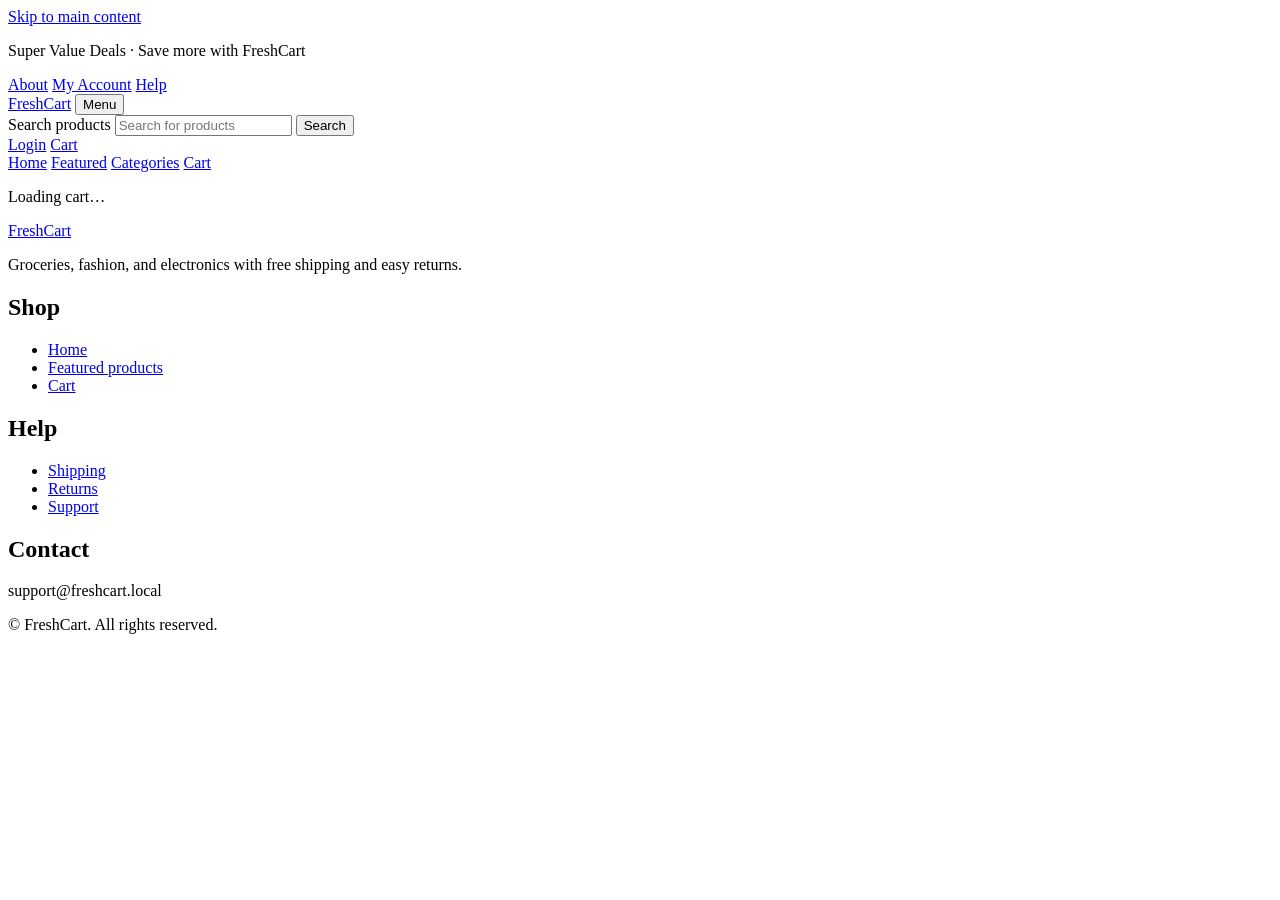
==== cart.html @ c808fe4f "first commit" ====
<!DOCTYPE html>
<html lang="en">
<head>
  <meta charset="UTF-8">
  <meta name="viewport" content="width=device-width, initial-scale=1.0">
  <title>Your cart | FreshCart</title>
  <meta name="description" content="Review items saved in your FreshCart. Quantities persist in this browser.">
  <link rel="canonical" href="cart.html">
  <meta property="og:title" content="Your cart | FreshCart">
  <meta property="og:description" content="Review and update items in your cart.">
  <meta property="og:type" content="website">
  <meta name="twitter:card" content="summary">
  <link rel="preconnect" href="https://fonts.googleapis.com">
  <link rel="preconnect" href="https://fonts.gstatic.com" crossorigin>
  <link href="https://fonts.googleapis.com/css2?family=Inter:wght@400;600;800&display=swap" rel="stylesheet">
  <link rel="stylesheet" href="css/tokens.css">
  <link rel="stylesheet" href="css/base.css">
  <link rel="stylesheet" href="css/layout.css">
  <link rel="stylesheet" href="css/components.css">
</head>
<body>
  <a class="skip-link" href="#main">Skip to main content</a>
  <header class="site-header">
    <div class="util-bar">
      <p>Super Value Deals · Save more with FreshCart</p>
      <nav class="util-links" aria-label="Utility">
        <a href="index.html">About</a>
        <a href="index.html">My Account</a>
        <a href="index.html">Help</a>
      </nav>
    </div>
    <div class="main-bar">
      <a class="logo" href="index.html">Fresh<span>Cart</span></a>
      <button class="menu-toggle" type="button" data-menu-toggle aria-expanded="false" aria-controls="category-nav">Menu</button>
      <form class="search" data-search-form role="search">
        <label class="sr-only" for="site-search">Search products</label>
        <input id="site-search" type="search" name="q" placeholder="Search for products" autocomplete="off">
        <button type="submit">Search</button>
      </form>
      <div class="header-actions">
        <a class="icon-link" href="index.html">Login</a>
        <a class="icon-link cart-link" href="cart.html">
          Cart
          <span class="badge" data-cart-count hidden>0</span>
        </a>
      </div>
    </div>
    <nav id="category-nav" class="cat-bar" aria-label="Primary">
      <a href="index.html">Home</a>
      <a href="index.html#featured">Featured</a>
      <a href="index.html#categories">Categories</a>
      <a href="cart.html" aria-current="page">Cart</a>
    </nav>
  </header>

  <main id="main" class="layout" data-cart>
    <p class="status">Loading cart…</p>
  </main>

  <footer class="site-footer">
    <div class="footer-inner">
      <div>
        <a class="logo" href="index.html">Fresh<span>Cart</span></a>
        <p>Groceries, fashion, and electronics with free shipping and easy returns.</p>
      </div>
      <div>
        <h2>Shop</h2>
        <ul>
          <li><a href="index.html">Home</a></li>
          <li><a href="index.html#featured">Featured products</a></li>
          <li><a href="cart.html">Cart</a></li>
        </ul>
      </div>
      <div>
        <h2>Help</h2>
        <ul>
          <li><a href="index.html">Shipping</a></li>
          <li><a href="index.html">Returns</a></li>
          <li><a href="index.html">Support</a></li>
        </ul>
      </div>
      <div>
        <h2>Contact</h2>
        <p>support@freshcart.local</p>
      </div>
    </div>
    <p class="footer-copy">© FreshCart. All rights reserved.</p>
  </footer>
  <script type="module" src="js/cart-page.js"></script>
</body>
</html>
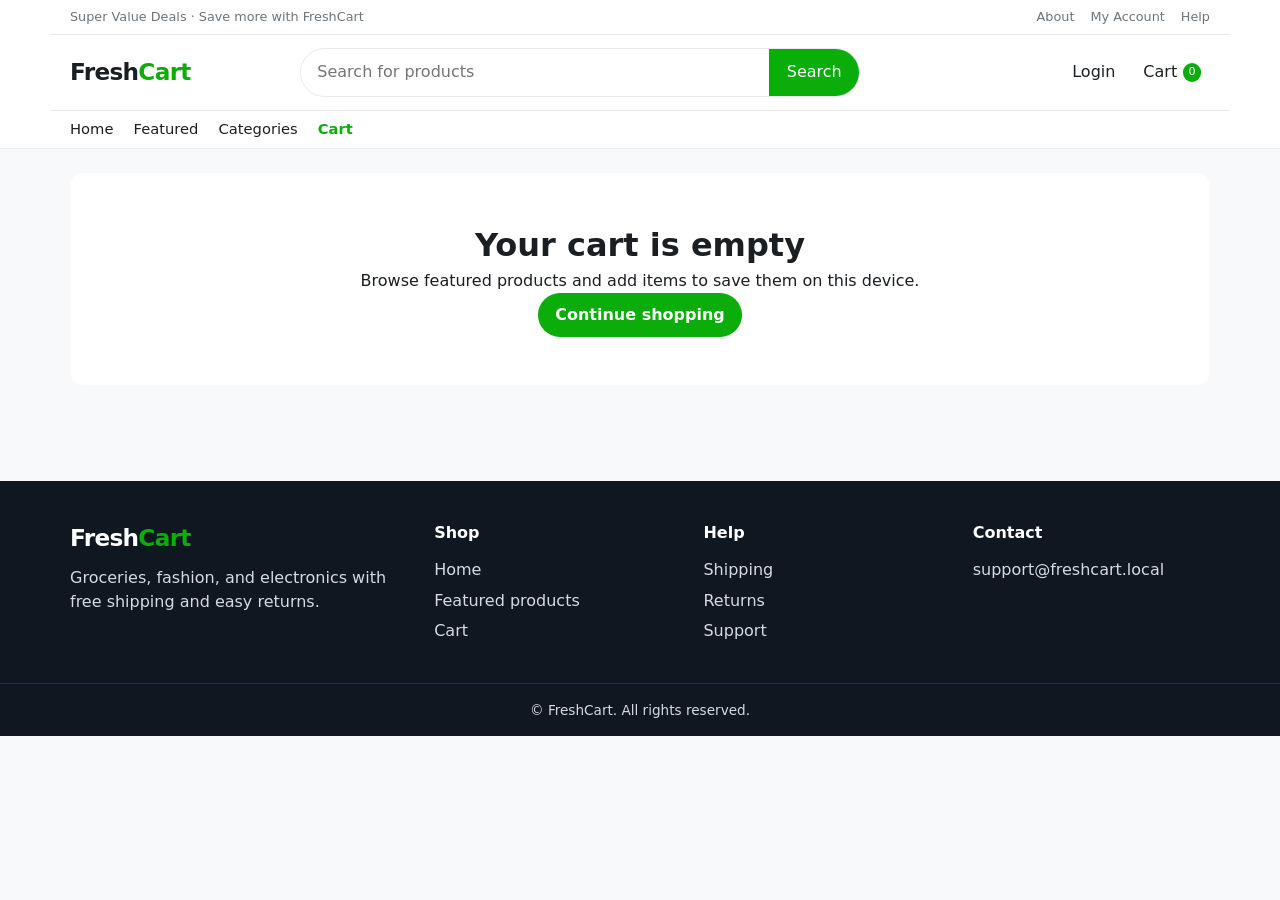
==== commit 37cac2bd: "fix" ====
--- a/cart.html
+++ b/cart.html
@@ -13,10 +13,10 @@
   <link rel="preconnect" href="https://fonts.googleapis.com">
   <link rel="preconnect" href="https://fonts.gstatic.com" crossorigin>
   <link href="https://fonts.googleapis.com/css2?family=Inter:wght@400;600;800&display=swap" rel="stylesheet">
-  <link rel="stylesheet" href="css/tokens.css">
-  <link rel="stylesheet" href="css/base.css">
-  <link rel="stylesheet" href="css/layout.css">
-  <link rel="stylesheet" href="css/components.css">
+  <link rel="stylesheet" href="./CSS/tokens.css">
+  <link rel="stylesheet" href="./CSS/base.css">
+  <link rel="stylesheet" href="./CSS/layout.css">
+  <link rel="stylesheet" href="./CSS/components.css">
 </head>
 <body>
   <a class="skip-link" href="#main">Skip to main content</a>
@@ -86,6 +86,6 @@
     </div>
     <p class="footer-copy">© FreshCart. All rights reserved.</p>
   </footer>
-  <script type="module" src="js/cart-page.js"></script>
+  <script type="module" src="./JS/cart-page.js"></script>
 </body>
 </html>
--- a/CSS/tokens.css
+++ b/CSS/tokens.css
@@ -0,0 +1,15 @@
+:root {
+  --green: #0aad0a;
+  --green-dark: #088a08;
+  --green-soft: #e8f8e8;
+  --ink: #1b1f23;
+  --muted: #6c757d;
+  --line: #e7e9ee;
+  --bg: #f8f9fa;
+  --white: #ffffff;
+  --danger: #dc3545;
+  --radius: 14px;
+  --shadow: 0 8px 24px rgba(16, 24, 40, 0.06);
+  --max: 1180px;
+  --font: "Inter", "Segoe UI", system-ui, sans-serif;
+}
--- a/CSS/base.css
+++ b/CSS/base.css
@@ -0,0 +1,91 @@
+*,
+*::before,
+*::after {
+  box-sizing: border-box;
+}
+
+html {
+  scroll-behavior: smooth;
+}
+
+body {
+  margin: 0;
+  font-family: var(--font);
+  color: var(--ink);
+  background: var(--bg);
+  line-height: 1.5;
+  min-height: 100vh;
+}
+
+img {
+  max-width: 100%;
+  height: auto;
+  display: block;
+}
+
+a {
+  color: inherit;
+  text-decoration: none;
+}
+
+a:hover {
+  color: var(--green);
+}
+
+button,
+input {
+  font: inherit;
+}
+
+h1,
+h2,
+h3,
+p {
+  margin: 0;
+}
+
+.sr-only {
+  position: absolute;
+  width: 1px;
+  height: 1px;
+  padding: 0;
+  margin: -1px;
+  overflow: hidden;
+  clip: rect(0, 0, 0, 0);
+  white-space: nowrap;
+  border: 0;
+}
+
+.skip-link {
+  position: absolute;
+  left: 1rem;
+  top: -40px;
+  z-index: 1000;
+  background: var(--green);
+  color: var(--white);
+  padding: 0.5rem 0.85rem;
+  border-radius: 8px;
+}
+
+.skip-link:focus {
+  top: 0.75rem;
+}
+
+:focus-visible {
+  outline: 3px solid var(--green);
+  outline-offset: 2px;
+}
+
+@media (prefers-reduced-motion: reduce) {
+  html {
+    scroll-behavior: auto;
+  }
+
+  *,
+  *::before,
+  *::after {
+    animation-duration: 0.01ms !important;
+    animation-iteration-count: 1 !important;
+    transition-duration: 0.01ms !important;
+  }
+}
--- a/CSS/layout.css
+++ b/CSS/layout.css
@@ -0,0 +1,319 @@
+.site-header {
+  background: var(--white);
+  border-bottom: 1px solid var(--line);
+  position: sticky;
+  top: 0;
+  z-index: 50;
+}
+
+.util-bar,
+.main-bar,
+.cat-bar {
+  max-width: var(--max);
+  margin: 0 auto;
+  padding: 0.45rem 1.25rem;
+  display: flex;
+  align-items: center;
+  gap: 1rem;
+}
+
+.util-bar {
+  justify-content: space-between;
+  font-size: 0.8rem;
+  color: var(--muted);
+  border-bottom: 1px solid var(--line);
+}
+
+.util-bar nav,
+.util-links {
+  display: flex;
+  gap: 1rem;
+}
+
+.main-bar {
+  padding-block: 0.85rem;
+}
+
+.logo {
+  font-size: 1.45rem;
+  font-weight: 800;
+  letter-spacing: -0.03em;
+  color: var(--ink);
+  flex: 0 0 auto;
+}
+
+.logo span {
+  color: var(--green);
+}
+
+.search {
+  flex: 1;
+  display: flex;
+  max-width: 560px;
+  margin-inline: auto;
+  border: 1px solid var(--line);
+  border-radius: 999px;
+  overflow: hidden;
+  background: var(--white);
+}
+
+.search input {
+  border: 0;
+  padding: 0.7rem 1rem;
+  width: 100%;
+  background: transparent;
+}
+
+.search input:focus {
+  outline: none;
+}
+
+.search button {
+  border: 0;
+  background: var(--green);
+  color: var(--white);
+  padding: 0 1.1rem;
+  cursor: pointer;
+}
+
+.header-actions {
+  display: flex;
+  align-items: center;
+  gap: 0.65rem;
+  margin-left: auto;
+}
+
+.icon-link {
+  display: inline-flex;
+  align-items: center;
+  gap: 0.35rem;
+  padding: 0.4rem 0.55rem;
+  border-radius: 10px;
+  color: var(--ink);
+  background: transparent;
+  border: 0;
+  cursor: pointer;
+}
+
+.icon-link:hover {
+  background: var(--green-soft);
+  color: var(--green-dark);
+}
+
+.cart-link {
+  position: relative;
+}
+
+.badge {
+  min-width: 1.15rem;
+  height: 1.15rem;
+  border-radius: 999px;
+  background: var(--green);
+  color: var(--white);
+  font-size: 0.7rem;
+  display: inline-flex;
+  align-items: center;
+  justify-content: center;
+  padding: 0 0.28rem;
+}
+
+.menu-toggle {
+  display: none;
+  border: 1px solid var(--line);
+  background: var(--white);
+  border-radius: 10px;
+  padding: 0.4rem 0.6rem;
+  cursor: pointer;
+}
+
+.cat-bar {
+  gap: 1.25rem;
+  overflow-x: auto;
+  font-size: 0.92rem;
+  border-top: 1px solid var(--line);
+}
+
+.cat-bar a[aria-current="page"] {
+  color: var(--green);
+  font-weight: 600;
+}
+
+.site-footer {
+  background: #0f1720;
+  color: #d5dbe3;
+  margin-top: 3rem;
+}
+
+.site-footer .logo {
+  color: var(--white);
+  display: inline-block;
+  margin-bottom: 0.6rem;
+}
+
+.footer-inner {
+  max-width: var(--max);
+  margin: 0 auto;
+  padding: 2.5rem 1.25rem;
+  display: grid;
+  grid-template-columns: 1.4fr repeat(3, 1fr);
+  gap: 2rem;
+}
+
+.site-footer h2 {
+  font-size: 1rem;
+  color: var(--white);
+  margin-bottom: 0.8rem;
+}
+
+.site-footer ul {
+  list-style: none;
+  margin: 0;
+  padding: 0;
+  display: grid;
+  gap: 0.4rem;
+}
+
+.site-footer a:hover {
+  color: #8df08d;
+}
+
+.footer-copy {
+  border-top: 1px solid #243041;
+  padding: 1rem 1.25rem;
+  text-align: center;
+  font-size: 0.85rem;
+}
+
+.layout {
+  max-width: var(--max);
+  margin: 0 auto;
+  padding: 1.5rem 1.25rem 3rem;
+}
+
+.section {
+  margin-top: 2.25rem;
+}
+
+.section__head {
+  display: flex;
+  justify-content: space-between;
+  align-items: baseline;
+  margin-bottom: 1rem;
+}
+
+.section__head h2 {
+  font-size: 1.35rem;
+}
+
+/* .status {
+  padding: 1rem;
+  background: var(--white);
+  border-radius: var(--radius);
+  color: var(--muted);
+}
+
+.status--error {
+  color: var(--danger);
+} */
+.loader {
+  --color-1: #ff3d00;
+  --color-2: #0000;
+  --color-3: #fff;
+  --size: 1px;
+
+  width: calc(82 * var(--size));
+  height: calc(18 * var(--size));
+  position: relative;
+}
+.loader::before,
+.loader::after {
+  content: '';
+  position: absolute;
+  left: 50%;
+  transform: translate(-50%, 10%);
+  top: 0;
+  background: var(--color-1);
+  width: calc(16 * var(--size));
+  height: calc(16 * var(--size));
+  border-radius: 50%;
+  animation: jump 0.5s ease-in infinite alternate;
+}
+
+.loader::after {
+  background: var(--color-2);
+  color: var(--color-3);
+  top: 100%;
+  box-shadow:
+    calc(32 * var(--size)) calc(-20 * var(--size)),
+    calc(-32 * var(--size)) calc(-20 * var(--size));
+  animation: split 0.5s ease-out infinite alternate;
+}
+
+@keyframes split {
+  0% {
+    box-shadow:
+      calc(8 * var(--size)) calc(-20 * var(--size)),
+      calc(-8 * var(--size)) calc(-20 * var(--size));
+  }
+  100% {
+    box-shadow:
+      calc(32 * var(--size)) calc(-20 * var(--size)),
+      calc(-32 * var(--size)) calc(-20 * var(--size));
+  }
+}
+@keyframes jump {
+  0% {
+    transform: translate(-50%, -150%);
+  }
+  100% {
+    transform: translate(-50%, 10%);
+  }
+}
+
+@media (max-width: 900px) {
+  .footer-inner {
+    grid-template-columns: 1fr 1fr;
+  }
+
+  .menu-toggle {
+    display: inline-flex;
+  }
+
+  .search {
+    display: none;
+  }
+
+  .search.is-open,
+  .header.is-open .search {
+    display: flex;
+    position: absolute;
+    left: 1rem;
+    right: 1rem;
+    top: 4.6rem;
+    max-width: none;
+    z-index: 20;
+  }
+
+  .cat-bar {
+    display: none;
+  }
+
+  .site-header.is-open .cat-bar,
+  .site-header.is-open .search {
+    display: flex;
+  }
+
+  .site-header.is-open .cat-bar {
+    flex-wrap: wrap;
+  }
+}
+
+@media (max-width: 640px) {
+  .footer-inner {
+    grid-template-columns: 1fr;
+  }
+
+  .util-bar {
+    display: none;
+  }
+}
--- a/CSS/components.css
+++ b/CSS/components.css
@@ -0,0 +1,564 @@
+.btn {
+  display: inline-flex;
+  align-items: center;
+  justify-content: center;
+  gap: 0.4rem;
+  border: 0;
+  border-radius: 999px;
+  padding: 0.65rem 1.1rem;
+  background: var(--green);
+  color: var(--white);
+  cursor: pointer;
+  font-weight: 600;
+}
+
+.btn:hover {
+  background: var(--green-dark);
+  color: var(--white);
+}
+
+.btn--ghost {
+  background: var(--white);
+  color: var(--ink);
+  border: 1px solid var(--line);
+}
+
+.btn--icon {
+  width: 2.2rem;
+  height: 2.2rem;
+  padding: 0;
+  border-radius: 10px;
+  font-size: 1.2rem;
+  line-height: 1;
+}
+
+.btn--cart {
+  background: var(--green);
+}
+
+.hero {
+  position: relative;
+  border-radius: 22px;
+  overflow: hidden;
+  min-height: 320px;
+  background: #d7f3d2;
+}
+
+.hero__track {
+  display: flex;
+  width: 100%;
+  transition: transform 0.45s ease;
+}
+
+.hero__slide {
+  min-width: 100%;
+  min-height: 340px;
+  padding: 3rem 4.5rem;
+  display: grid;
+  align-content: center;
+  gap: 0.75rem;
+  background:
+    linear-gradient(90deg, rgba(215, 243, 210, 0.95) 38%, rgba(215, 243, 210, 0.35)),
+    var(--hero-image) center / cover no-repeat;
+}
+
+.hero__kicker {
+  color: var(--green-dark);
+  font-weight: 700;
+  letter-spacing: 0.04em;
+  text-transform: uppercase;
+  font-size: 0.8rem;
+}
+
+.hero h1,
+.hero h2.hero__title {
+  font-size: clamp(1.8rem, 4vw, 2.8rem);
+  max-width: 14ch;
+  line-height: 1.15;
+}
+
+.hero__controls {
+  position: absolute;
+  inset: 0;
+  pointer-events: none;
+}
+
+.hero__btn {
+  pointer-events: auto;
+  position: absolute;
+  top: 50%;
+  transform: translateY(-50%);
+  width: 2.4rem;
+  height: 2.4rem;
+  border-radius: 999px;
+  border: 0;
+  background: rgba(255, 255, 255, 0.9);
+  cursor: pointer;
+}
+
+.hero__btn--prev {
+  left: 0.8rem;
+}
+
+.hero__btn--next {
+  right: 0.8rem;
+}
+
+.hero__dots {
+  position: absolute;
+  left: 50%;
+  bottom: 1rem;
+  transform: translateX(-50%);
+  display: flex;
+  gap: 0.4rem;
+  pointer-events: auto;
+}
+
+.hero__dots button {
+  width: 0.55rem;
+  height: 0.55rem;
+  border-radius: 999px;
+  border: 0;
+  background: rgba(255, 255, 255, 0.7);
+  cursor: pointer;
+}
+
+.hero__dots button[aria-current="true"] {
+  width: 1.4rem;
+  background: var(--green);
+}
+
+.kpis {
+  display: grid;
+  grid-template-columns: repeat(4, 1fr);
+  gap: 1rem;
+  margin-top: 1.25rem;
+}
+
+.kpi {
+  background: var(--white);
+  border-radius: var(--radius);
+  padding: 1rem 1.1rem;
+  display: grid;
+  grid-template-columns: auto 1fr;
+  gap: 0.75rem;
+  align-items: center;
+  box-shadow: var(--shadow);
+}
+
+.kpi__icon {
+  width: 2.5rem;
+  height: 2.5rem;
+  border-radius: 12px;
+  background: var(--green-soft);
+  color: var(--green-dark);
+  display: grid;
+  place-items: center;
+  font-weight: 800;
+}
+
+.kpi h3 {
+  font-size: 0.95rem;
+}
+
+.kpi p {
+  color: var(--muted);
+  font-size: 0.82rem;
+}
+
+.categories {
+  display: grid;
+  grid-template-columns: repeat(8, minmax(0, 1fr));
+  gap: 0.85rem;
+}
+
+.category-card {
+  background: var(--white);
+  border-radius: var(--radius);
+  padding: 0.9rem 0.5rem;
+  text-align: center;
+  box-shadow: var(--shadow);
+}
+
+.category-card img {
+  width: 64px;
+  height: 64px;
+  object-fit: contain;
+  margin: 0 auto 0.55rem;
+}
+
+.category-card span {
+  font-size: 0.82rem;
+  font-weight: 600;
+}
+
+.product-grid {
+  display: grid;
+  grid-template-columns: repeat(5, minmax(0, 1fr));
+  gap: 1rem;
+}
+
+.product-card {
+  background: var(--white);
+  border-radius: var(--radius);
+  overflow: hidden;
+  box-shadow: var(--shadow);
+  display: flex;
+  flex-direction: column;
+}
+
+.product-card__media {
+  aspect-ratio: 1;
+  background: #f3f5f7;
+  display: grid;
+  place-items: center;
+  padding: 0.75rem;
+}
+
+.product-card__media img {
+  max-height: 180px;
+  object-fit: contain;
+}
+
+.product-card__body {
+  padding: 0.85rem;
+  display: flex;
+  flex-direction: column;
+}
+
+.product-card__row {
+  margin-top: auto;
+}
+
+.product-card__meta {
+  color: var(--muted);
+  font-size: 0.75rem;
+}
+
+.product-card__title {
+  font-size: 0.95rem;
+  line-height: 1.3;
+  min-height: 2.5em;
+}
+
+.product-card__rating {
+  color: #f5a524;
+  font-size: 0.85rem;
+  display: flex;
+  gap: 0.35rem;
+  align-items: center;
+}
+
+.product-card__rating span:last-child {
+  color: var(--muted);
+}
+
+.product-card__row {
+  display: flex;
+  justify-content: space-between;
+  align-items: center;
+  margin-top: 0.25rem;
+}
+
+.price {
+  font-weight: 700;
+  color: var(--ink);
+}
+
+.price--sale {
+  color: var(--green-dark);
+}
+
+.price--was {
+  color: var(--muted);
+  font-weight: 500;
+  margin-left: 0.35rem;
+  font-size: 0.85em;
+}
+
+.product-detail {
+  display: grid;
+  grid-template-columns: 1fr 1fr;
+  gap: 2rem;
+  background: var(--white);
+  border-radius: 20px;
+  padding: 1.5rem;
+}
+
+.gallery__main {
+  background: #f3f5f7;
+  border-radius: 16px;
+  min-height: 360px;
+  display: grid;
+  place-items: center;
+  padding: 1rem;
+}
+
+.gallery__main img {
+  max-height: 380px;
+  object-fit: contain;
+}
+
+.thumbs {
+  display: flex;
+  gap: 0.5rem;
+  margin-top: 0.75rem;
+  flex-wrap: wrap;
+}
+
+.thumbs button {
+  border: 2px solid transparent;
+  background: #f3f5f7;
+  border-radius: 10px;
+  padding: 0.25rem;
+  cursor: pointer;
+  width: 72px;
+}
+
+.thumbs button[aria-current="true"] {
+  border-color: var(--green);
+}
+
+.thumbs img {
+  width: 100%;
+  height: 56px;
+  object-fit: contain;
+}
+
+.product-info {
+  display: grid;
+  align-content: start;
+  gap: 0.75rem;
+}
+
+.product-info .meta {
+  color: var(--muted);
+}
+
+.qty {
+  display: inline-flex;
+  align-items: center;
+  border: 1px solid var(--line);
+  border-radius: 999px;
+  overflow: hidden;
+}
+
+.qty button {
+  width: 2.2rem;
+  height: 2.2rem;
+  border: 0;
+  background: var(--white);
+  cursor: pointer;
+}
+
+.qty input {
+  width: 3rem;
+  text-align: center;
+  border: 0;
+}
+
+.reviews {
+  margin-top: 1.5rem;
+  display: grid;
+  gap: 0.75rem;
+}
+
+.review {
+  background: var(--white);
+  border-radius: var(--radius);
+  padding: 1rem;
+}
+
+.review header {
+  display: flex;
+  justify-content: space-between;
+  margin-bottom: 0.35rem;
+}
+
+.cart-table {
+  width: 100%;
+  border-collapse: collapse;
+  background: var(--white);
+  border-radius: var(--radius);
+  overflow: hidden;
+}
+
+.cart-table th,
+.cart-table td {
+  padding: 0.9rem 1rem;
+  border-bottom: 1px solid var(--line);
+  text-align: left;
+  vertical-align: middle;
+}
+
+.cart-item {
+  display: flex;
+  gap: 0.8rem;
+  align-items: center;
+}
+
+.cart-item img {
+  width: 64px;
+  height: 64px;
+  object-fit: contain;
+  background: #f3f5f7;
+  border-radius: 10px;
+}
+
+.cart-summary {
+  margin-top: 1rem;
+  background: var(--white);
+  border-radius: var(--radius);
+  padding: 1.1rem 1.25rem;
+  display: flex;
+  justify-content: space-between;
+  align-items: center;
+}
+
+.empty {
+  text-align: center;
+  padding: 3rem 1rem;
+  background: var(--white);
+  border-radius: var(--radius);
+}
+
+/* Cart Wrapper - Two Column Layout */
+.cart-wrapper {
+  display: grid;
+  grid-template-columns: 2fr 1fr;
+  gap: 2rem;
+  margin: 2rem 0;
+}
+
+.cart-table-column {
+  /* This column takes 2fr width */
+}
+
+.order-summary-column {
+  /* This column takes 1fr width */
+}
+
+/* Cart Actions */
+.cart-actions {
+  display: flex;
+  justify-content: space-between;
+  gap: 1rem;
+  margin: 2rem 0;
+  flex-wrap: wrap;
+}
+
+/* Order Summary */
+.order-summary {
+  background: var(--white);
+  border-radius: var(--radius);
+  padding: 1.5rem;
+  box-shadow: var(--shadow);
+}
+
+.order-summary h2 {
+  margin-top: 0;
+  margin-bottom: 1.5rem;
+  color: var(--ink);
+  font-size: 1.25rem;
+}
+
+.summary-row {
+  display: flex;
+  justify-content: space-between;
+  padding: 0.75rem 0;
+  border-bottom: 1px solid var(--line);
+  font-size: 0.95rem;
+}
+
+.summary-row:last-child {
+  border-bottom: none;
+}
+
+.summary-row.total {
+  font-weight: 600;
+  font-size: 1.1rem;
+  margin-top: 1rem;
+  padding-top: 1rem;
+  border-top: 2px solid var(--line);
+}
+
+/* Button Variants */
+.btn--danger {
+  background: var(--danger);
+  color: var(--white);
+}
+
+.btn--danger:hover {
+  background: #c82333;
+  color: var(--white);
+}
+
+.btn--primary {
+  background: var(--green);
+  color: var(--white);
+}
+
+.btn--primary:hover {
+  background: var(--green-dark);
+  color: var(--white);
+}
+
+.btn--block {
+  width: 100%;
+  text-align: center;
+  padding: 0.75rem;
+}
+
+/* Cart Wrapper - Responsive */
+@media (max-width: 768px) {
+  .cart-wrapper {
+    grid-template-columns: 1fr;
+  }
+}
+
+/* Responsive adjustments */
+@media (max-width: 640px) {
+  .cart-actions {
+    flex-direction: column;
+    gap: 1rem;
+  }
+
+  .cart-actions .btn {
+    width: 100%;
+    text-align: center;
+  }
+}
+
+@media (max-width: 1100px) {
+  .product-grid {
+    grid-template-columns: repeat(3, minmax(0, 1fr));
+  }
+
+  .categories {
+    grid-template-columns: repeat(4, minmax(0, 1fr));
+  }
+}
+
+@media (max-width: 800px) {
+  .kpis,
+  .product-detail {
+    grid-template-columns: 1fr;
+  }
+
+  .hero__slide {
+    padding: 2rem 3rem 3rem 1.5rem;
+    min-height: 280px;
+  }
+
+  .product-grid {
+    grid-template-columns: repeat(2, minmax(0, 1fr));
+  }
+}
+
+@media (max-width: 520px) {
+  .categories,
+  .kpis,
+  .product-grid {
+    grid-template-columns: 1fr 1fr;
+  }
+}
